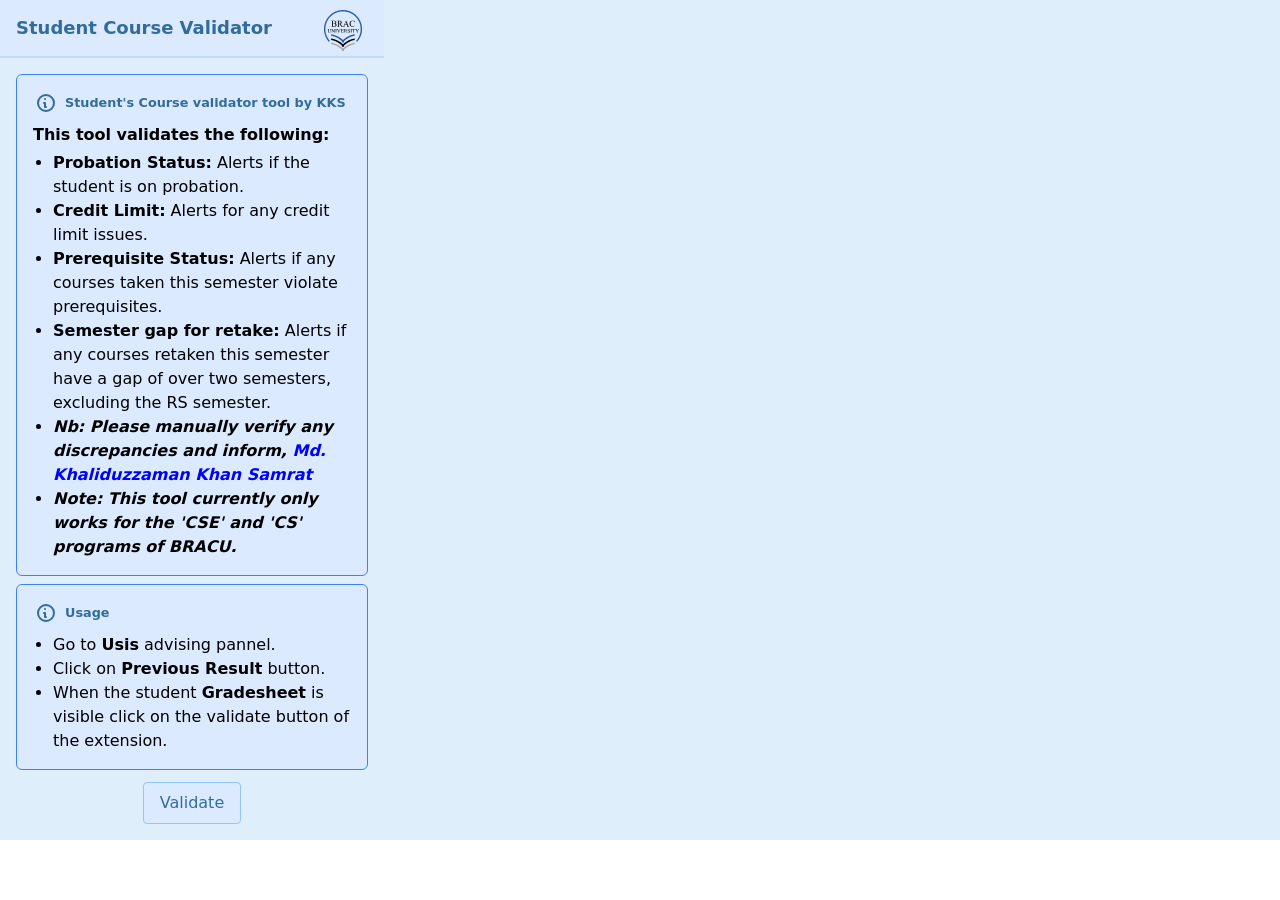
==== index.html @ 07206f40 "Initial push" ====
<!doctype html>
<html lang="en">
  <head>
    <meta charset="UTF-8" />
    <link rel="icon" type="image/svg+xml" href="/vite.svg" />
    <meta name="viewport" content="width=device-width, initial-scale=1.0" />
    <title>Vite + React</title>
    <script type="module" crossorigin src="/assets/index-m1y4iHUk.js"></script>
    <link rel="stylesheet" crossorigin href="/assets/index-CfyWPOvq.css">
  </head>
  <body>
    <div id="root"></div>
  </body>
</html>
---- assets/index-CfyWPOvq.css ----
*,:before,:after{--tw-border-spacing-x: 0;--tw-border-spacing-y: 0;--tw-translate-x: 0;--tw-translate-y: 0;--tw-rotate: 0;--tw-skew-x: 0;--tw-skew-y: 0;--tw-scale-x: 1;--tw-scale-y: 1;--tw-pan-x: ;--tw-pan-y: ;--tw-pinch-zoom: ;--tw-scroll-snap-strictness: proximity;--tw-gradient-from-position: ;--tw-gradient-via-position: ;--tw-gradient-to-position: ;--tw-ordinal: ;--tw-slashed-zero: ;--tw-numeric-figure: ;--tw-numeric-spacing: ;--tw-numeric-fraction: ;--tw-ring-inset: ;--tw-ring-offset-width: 0px;--tw-ring-offset-color: #fff;--tw-ring-color: rgb(59 130 246 / .5);--tw-ring-offset-shadow: 0 0 #0000;--tw-ring-shadow: 0 0 #0000;--tw-shadow: 0 0 #0000;--tw-shadow-colored: 0 0 #0000;--tw-blur: ;--tw-brightness: ;--tw-contrast: ;--tw-grayscale: ;--tw-hue-rotate: ;--tw-invert: ;--tw-saturate: ;--tw-sepia: ;--tw-drop-shadow: ;--tw-backdrop-blur: ;--tw-backdrop-brightness: ;--tw-backdrop-contrast: ;--tw-backdrop-grayscale: ;--tw-backdrop-hue-rotate: ;--tw-backdrop-invert: ;--tw-backdrop-opacity: ;--tw-backdrop-saturate: ;--tw-backdrop-sepia: ;--tw-contain-size: ;--tw-contain-layout: ;--tw-contain-paint: ;--tw-contain-style: }::backdrop{--tw-border-spacing-x: 0;--tw-border-spacing-y: 0;--tw-translate-x: 0;--tw-translate-y: 0;--tw-rotate: 0;--tw-skew-x: 0;--tw-skew-y: 0;--tw-scale-x: 1;--tw-scale-y: 1;--tw-pan-x: ;--tw-pan-y: ;--tw-pinch-zoom: ;--tw-scroll-snap-strictness: proximity;--tw-gradient-from-position: ;--tw-gradient-via-position: ;--tw-gradient-to-position: ;--tw-ordinal: ;--tw-slashed-zero: ;--tw-numeric-figure: ;--tw-numeric-spacing: ;--tw-numeric-fraction: ;--tw-ring-inset: ;--tw-ring-offset-width: 0px;--tw-ring-offset-color: #fff;--tw-ring-color: rgb(59 130 246 / .5);--tw-ring-offset-shadow: 0 0 #0000;--tw-ring-shadow: 0 0 #0000;--tw-shadow: 0 0 #0000;--tw-shadow-colored: 0 0 #0000;--tw-blur: ;--tw-brightness: ;--tw-contrast: ;--tw-grayscale: ;--tw-hue-rotate: ;--tw-invert: ;--tw-saturate: ;--tw-sepia: ;--tw-drop-shadow: ;--tw-backdrop-blur: ;--tw-backdrop-brightness: ;--tw-backdrop-contrast: ;--tw-backdrop-grayscale: ;--tw-backdrop-hue-rotate: ;--tw-backdrop-invert: ;--tw-backdrop-opacity: ;--tw-backdrop-saturate: ;--tw-backdrop-sepia: ;--tw-contain-size: ;--tw-contain-layout: ;--tw-contain-paint: ;--tw-contain-style: }*,:before,:after{box-sizing:border-box;border-width:0;border-style:solid;border-color:#e5e7eb}:before,:after{--tw-content: ""}html,:host{line-height:1.5;-webkit-text-size-adjust:100%;-moz-tab-size:4;-o-tab-size:4;tab-size:4;font-family:ui-sans-serif,system-ui,sans-serif,"Apple Color Emoji","Segoe UI Emoji",Segoe UI Symbol,"Noto Color Emoji";font-feature-settings:normal;font-variation-settings:normal;-webkit-tap-highlight-color:transparent}body{margin:0;line-height:inherit}hr{height:0;color:inherit;border-top-width:1px}abbr:where([title]){-webkit-text-decoration:underline dotted;text-decoration:underline dotted}h1,h2,h3,h4,h5,h6{font-size:inherit;font-weight:inherit}a{color:inherit;text-decoration:inherit}b,strong{font-weight:bolder}code,kbd,samp,pre{font-family:ui-monospace,SFMono-Regular,Menlo,Monaco,Consolas,Liberation Mono,Courier New,monospace;font-feature-settings:normal;font-variation-settings:normal;font-size:1em}small{font-size:80%}sub,sup{font-size:75%;line-height:0;position:relative;vertical-align:baseline}sub{bottom:-.25em}sup{top:-.5em}table{text-indent:0;border-color:inherit;border-collapse:collapse}button,input,optgroup,select,textarea{font-family:inherit;font-feature-settings:inherit;font-variation-settings:inherit;font-size:100%;font-weight:inherit;line-height:inherit;letter-spacing:inherit;color:inherit;margin:0;padding:0}button,select{text-transform:none}button,input:where([type=button]),input:where([type=reset]),input:where([type=submit]){-webkit-appearance:button;background-color:transparent;background-image:none}:-moz-focusring{outline:auto}:-moz-ui-invalid{box-shadow:none}progress{vertical-align:baseline}::-webkit-inner-spin-button,::-webkit-outer-spin-button{height:auto}[type=search]{-webkit-appearance:textfield;outline-offset:-2px}::-webkit-search-decoration{-webkit-appearance:none}::-webkit-file-upload-button{-webkit-appearance:button;font:inherit}summary{display:list-item}blockquote,dl,dd,h1,h2,h3,h4,h5,h6,hr,figure,p,pre{margin:0}fieldset{margin:0;padding:0}legend{padding:0}ol,ul,menu{list-style:none;margin:0;padding:0}dialog{padding:0}textarea{resize:vertical}input::-moz-placeholder,textarea::-moz-placeholder{opacity:1;color:#9ca3af}input::placeholder,textarea::placeholder{opacity:1;color:#9ca3af}button,[role=button]{cursor:pointer}:disabled{cursor:default}img,svg,video,canvas,audio,iframe,embed,object{display:block;vertical-align:middle}img,video{max-width:100%;height:auto}[hidden]{display:none}.container{width:100%}@media (min-width: 640px){.container{max-width:640px}}@media (min-width: 768px){.container{max-width:768px}}@media (min-width: 1024px){.container{max-width:1024px}}@media (min-width: 1280px){.container{max-width:1280px}}@media (min-width: 1536px){.container{max-width:1536px}}.visible{visibility:visible}.collapse{visibility:collapse}.my-2{margin-top:.5rem;margin-bottom:.5rem}.mb-\[-10px\]{margin-bottom:-10px}.ml-1{margin-left:.25rem}.ml-2{margin-left:.5rem}.ml-5{margin-left:1.25rem}.mt-0{margin-top:0}.mt-1{margin-top:.25rem}.mt-2{margin-top:.5rem}.mt-3{margin-top:.75rem}.mt-4{margin-top:1rem}.flex{display:flex}.table{display:table}.h-6{height:1.5rem}.w-6{width:1.5rem}.w-96{width:24rem}.shrink-0{flex-shrink:0}.transform{transform:translate(var(--tw-translate-x),var(--tw-translate-y)) rotate(var(--tw-rotate)) skew(var(--tw-skew-x)) skewY(var(--tw-skew-y)) scaleX(var(--tw-scale-x)) scaleY(var(--tw-scale-y))}.list-disc{list-style-type:disc}.items-center{align-items:center}.justify-start{justify-content:flex-start}.justify-center{justify-content:center}.justify-between{justify-content:space-between}.rounded{border-radius:.25rem}.rounded-full{border-radius:9999px}.rounded-lg{border-radius:.5rem}.rounded-md{border-radius:.375rem}.rounded-b-md{border-bottom-right-radius:.375rem;border-bottom-left-radius:.375rem}.border{border-width:1px}.border-b-2{border-bottom-width:2px}.border-black{--tw-border-opacity: 1;border-color:rgb(0 0 0 / var(--tw-border-opacity))}.border-blue-200{--tw-border-opacity: 1;border-color:rgb(191 219 254 / var(--tw-border-opacity))}.border-blue-300{--tw-border-opacity: 1;border-color:rgb(147 197 253 / var(--tw-border-opacity))}.border-blue-400{--tw-border-opacity: 1;border-color:rgb(96 165 250 / var(--tw-border-opacity))}.border-blue-500{--tw-border-opacity: 1;border-color:rgb(59 130 246 / var(--tw-border-opacity))}.border-green-500{--tw-border-opacity: 1;border-color:rgb(34 197 94 / var(--tw-border-opacity))}.border-red-300{--tw-border-opacity: 1;border-color:rgb(252 165 165 / var(--tw-border-opacity))}.bg-blue-100{--tw-bg-opacity: 1;background-color:rgb(219 234 254 / var(--tw-bg-opacity))}.bg-blue-200{--tw-bg-opacity: 1;background-color:rgb(191 219 254 / var(--tw-bg-opacity))}.bg-gray-100{--tw-bg-opacity: 1;background-color:rgb(243 244 246 / var(--tw-bg-opacity))}.bg-green-100{--tw-bg-opacity: 1;background-color:rgb(220 252 231 / var(--tw-bg-opacity))}.bg-red-100{--tw-bg-opacity: 1;background-color:rgb(254 226 226 / var(--tw-bg-opacity))}.bg-gradient-to-r{background-image:linear-gradient(to right,var(--tw-gradient-stops))}.from-blue-200{--tw-gradient-from: #bfdbfe var(--tw-gradient-from-position);--tw-gradient-to: rgb(191 219 254 / 0) var(--tw-gradient-to-position);--tw-gradient-stops: var(--tw-gradient-from), var(--tw-gradient-to)}.to-blue-300{--tw-gradient-to: #93c5fd var(--tw-gradient-to-position)}.stroke-current{stroke:currentColor}.p-2{padding:.5rem}.p-3{padding:.75rem}.p-4{padding:1rem}.px-2{padding-left:.5rem;padding-right:.5rem}.px-4{padding-left:1rem;padding-right:1rem}.py-2{padding-top:.5rem;padding-bottom:.5rem}.pb-3{padding-bottom:.75rem}.pl-2{padding-left:.5rem}.pl-5{padding-left:1.25rem}.text-center{text-align:center}.font-mono{font-family:ui-monospace,SFMono-Regular,Menlo,Monaco,Consolas,Liberation Mono,Courier New,monospace}.text-2xl{font-size:1.5rem;line-height:2rem}.text-\[15px\]{font-size:15px}.text-lg{font-size:1.125rem;line-height:1.75rem}.text-xs{font-size:.75rem;line-height:1rem}.font-bold{font-weight:700}.font-medium{font-weight:500}.font-semibold{font-weight:600}.italic{font-style:italic}.text-\[\#326c9c\]{--tw-text-opacity: 1;color:rgb(50 108 156 / var(--tw-text-opacity))}.text-black{--tw-text-opacity: 1;color:rgb(0 0 0 / var(--tw-text-opacity))}.text-blue-700{--tw-text-opacity: 1;color:rgb(29 78 216 / var(--tw-text-opacity))}.text-blue-800{--tw-text-opacity: 1;color:rgb(30 64 175 / var(--tw-text-opacity))}.text-green-600{--tw-text-opacity: 1;color:rgb(22 163 74 / var(--tw-text-opacity))}.text-red-700{--tw-text-opacity: 1;color:rgb(185 28 28 / var(--tw-text-opacity))}.shadow-md{--tw-shadow: 0 4px 6px -1px rgb(0 0 0 / .1), 0 2px 4px -2px rgb(0 0 0 / .1);--tw-shadow-colored: 0 4px 6px -1px var(--tw-shadow-color), 0 2px 4px -2px var(--tw-shadow-color);box-shadow:var(--tw-ring-offset-shadow, 0 0 #0000),var(--tw-ring-shadow, 0 0 #0000),var(--tw-shadow)}.filter{filter:var(--tw-blur) var(--tw-brightness) var(--tw-contrast) var(--tw-grayscale) var(--tw-hue-rotate) var(--tw-invert) var(--tw-saturate) var(--tw-sepia) var(--tw-drop-shadow)}.transition-all{transition-property:all;transition-timing-function:cubic-bezier(.4,0,.2,1);transition-duration:.15s}.hover\:bg-blue-200:hover{--tw-bg-opacity: 1;background-color:rgb(191 219 254 / var(--tw-bg-opacity))}
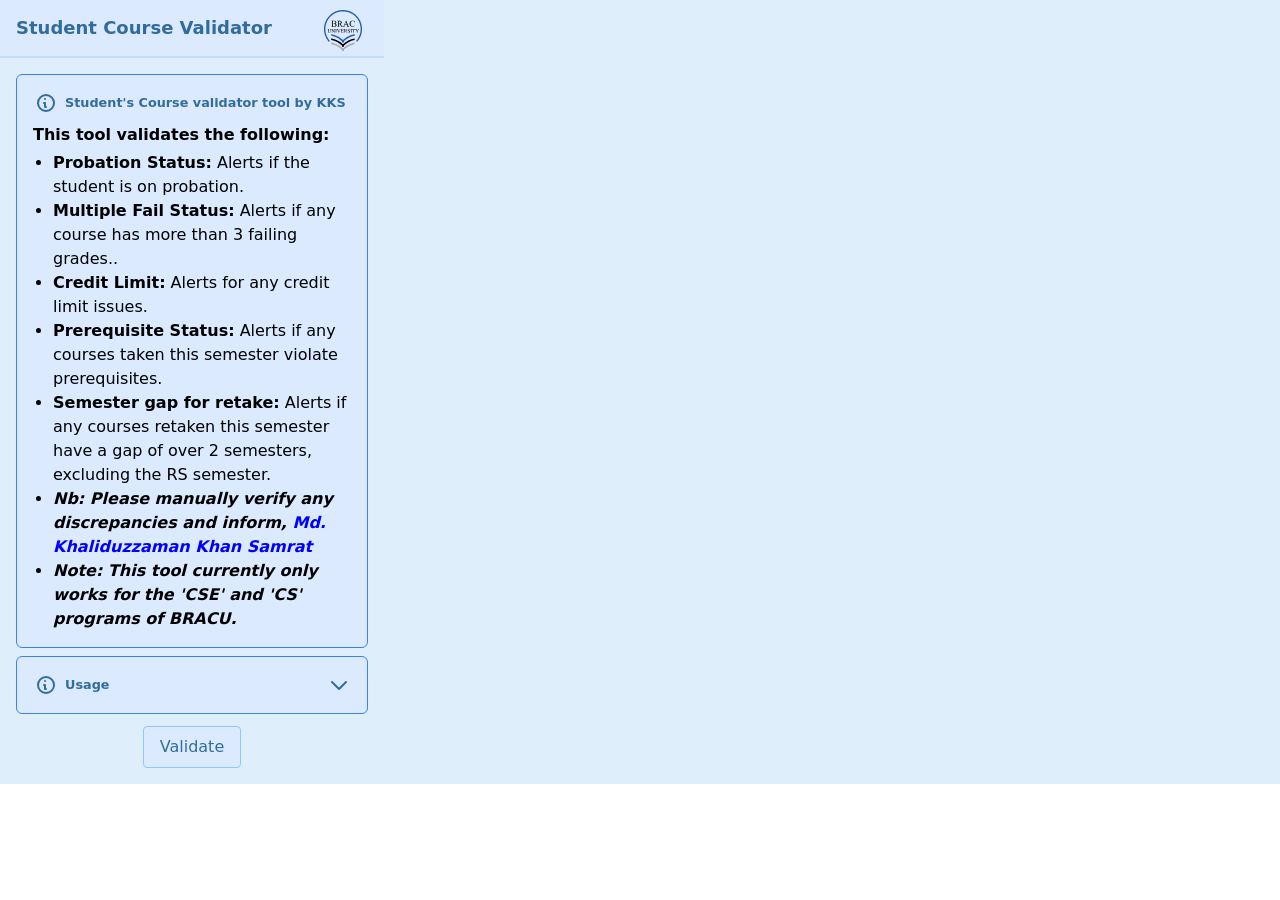
==== commit 994e231f: "Updated with multiple fail checker" ====
--- a/index.html
+++ b/index.html
@@ -5,8 +5,8 @@
     <link rel="icon" type="image/svg+xml" href="/vite.svg" />
     <meta name="viewport" content="width=device-width, initial-scale=1.0" />
     <title>Vite + React</title>
-    <script type="module" crossorigin src="/assets/index-m1y4iHUk.js"></script>
-    <link rel="stylesheet" crossorigin href="/assets/index-CfyWPOvq.css">
+    <script type="module" crossorigin src="/assets/index-DVfKXTdu.js"></script>
+    <link rel="stylesheet" crossorigin href="/assets/index-D8ov1I1G.css">
   </head>
   <body>
     <div id="root"></div>
--- a/assets/index-D8ov1I1G.css
+++ b/assets/index-D8ov1I1G.css
@@ -0,0 +1 @@
+*,:before,:after{--tw-border-spacing-x: 0;--tw-border-spacing-y: 0;--tw-translate-x: 0;--tw-translate-y: 0;--tw-rotate: 0;--tw-skew-x: 0;--tw-skew-y: 0;--tw-scale-x: 1;--tw-scale-y: 1;--tw-pan-x: ;--tw-pan-y: ;--tw-pinch-zoom: ;--tw-scroll-snap-strictness: proximity;--tw-gradient-from-position: ;--tw-gradient-via-position: ;--tw-gradient-to-position: ;--tw-ordinal: ;--tw-slashed-zero: ;--tw-numeric-figure: ;--tw-numeric-spacing: ;--tw-numeric-fraction: ;--tw-ring-inset: ;--tw-ring-offset-width: 0px;--tw-ring-offset-color: #fff;--tw-ring-color: rgb(59 130 246 / .5);--tw-ring-offset-shadow: 0 0 #0000;--tw-ring-shadow: 0 0 #0000;--tw-shadow: 0 0 #0000;--tw-shadow-colored: 0 0 #0000;--tw-blur: ;--tw-brightness: ;--tw-contrast: ;--tw-grayscale: ;--tw-hue-rotate: ;--tw-invert: ;--tw-saturate: ;--tw-sepia: ;--tw-drop-shadow: ;--tw-backdrop-blur: ;--tw-backdrop-brightness: ;--tw-backdrop-contrast: ;--tw-backdrop-grayscale: ;--tw-backdrop-hue-rotate: ;--tw-backdrop-invert: ;--tw-backdrop-opacity: ;--tw-backdrop-saturate: ;--tw-backdrop-sepia: ;--tw-contain-size: ;--tw-contain-layout: ;--tw-contain-paint: ;--tw-contain-style: }::backdrop{--tw-border-spacing-x: 0;--tw-border-spacing-y: 0;--tw-translate-x: 0;--tw-translate-y: 0;--tw-rotate: 0;--tw-skew-x: 0;--tw-skew-y: 0;--tw-scale-x: 1;--tw-scale-y: 1;--tw-pan-x: ;--tw-pan-y: ;--tw-pinch-zoom: ;--tw-scroll-snap-strictness: proximity;--tw-gradient-from-position: ;--tw-gradient-via-position: ;--tw-gradient-to-position: ;--tw-ordinal: ;--tw-slashed-zero: ;--tw-numeric-figure: ;--tw-numeric-spacing: ;--tw-numeric-fraction: ;--tw-ring-inset: ;--tw-ring-offset-width: 0px;--tw-ring-offset-color: #fff;--tw-ring-color: rgb(59 130 246 / .5);--tw-ring-offset-shadow: 0 0 #0000;--tw-ring-shadow: 0 0 #0000;--tw-shadow: 0 0 #0000;--tw-shadow-colored: 0 0 #0000;--tw-blur: ;--tw-brightness: ;--tw-contrast: ;--tw-grayscale: ;--tw-hue-rotate: ;--tw-invert: ;--tw-saturate: ;--tw-sepia: ;--tw-drop-shadow: ;--tw-backdrop-blur: ;--tw-backdrop-brightness: ;--tw-backdrop-contrast: ;--tw-backdrop-grayscale: ;--tw-backdrop-hue-rotate: ;--tw-backdrop-invert: ;--tw-backdrop-opacity: ;--tw-backdrop-saturate: ;--tw-backdrop-sepia: ;--tw-contain-size: ;--tw-contain-layout: ;--tw-contain-paint: ;--tw-contain-style: }*,:before,:after{box-sizing:border-box;border-width:0;border-style:solid;border-color:#e5e7eb}:before,:after{--tw-content: ""}html,:host{line-height:1.5;-webkit-text-size-adjust:100%;-moz-tab-size:4;-o-tab-size:4;tab-size:4;font-family:ui-sans-serif,system-ui,sans-serif,"Apple Color Emoji","Segoe UI Emoji",Segoe UI Symbol,"Noto Color Emoji";font-feature-settings:normal;font-variation-settings:normal;-webkit-tap-highlight-color:transparent}body{margin:0;line-height:inherit}hr{height:0;color:inherit;border-top-width:1px}abbr:where([title]){-webkit-text-decoration:underline dotted;text-decoration:underline dotted}h1,h2,h3,h4,h5,h6{font-size:inherit;font-weight:inherit}a{color:inherit;text-decoration:inherit}b,strong{font-weight:bolder}code,kbd,samp,pre{font-family:ui-monospace,SFMono-Regular,Menlo,Monaco,Consolas,Liberation Mono,Courier New,monospace;font-feature-settings:normal;font-variation-settings:normal;font-size:1em}small{font-size:80%}sub,sup{font-size:75%;line-height:0;position:relative;vertical-align:baseline}sub{bottom:-.25em}sup{top:-.5em}table{text-indent:0;border-color:inherit;border-collapse:collapse}button,input,optgroup,select,textarea{font-family:inherit;font-feature-settings:inherit;font-variation-settings:inherit;font-size:100%;font-weight:inherit;line-height:inherit;letter-spacing:inherit;color:inherit;margin:0;padding:0}button,select{text-transform:none}button,input:where([type=button]),input:where([type=reset]),input:where([type=submit]){-webkit-appearance:button;background-color:transparent;background-image:none}:-moz-focusring{outline:auto}:-moz-ui-invalid{box-shadow:none}progress{vertical-align:baseline}::-webkit-inner-spin-button,::-webkit-outer-spin-button{height:auto}[type=search]{-webkit-appearance:textfield;outline-offset:-2px}::-webkit-search-decoration{-webkit-appearance:none}::-webkit-file-upload-button{-webkit-appearance:button;font:inherit}summary{display:list-item}blockquote,dl,dd,h1,h2,h3,h4,h5,h6,hr,figure,p,pre{margin:0}fieldset{margin:0;padding:0}legend{padding:0}ol,ul,menu{list-style:none;margin:0;padding:0}dialog{padding:0}textarea{resize:vertical}input::-moz-placeholder,textarea::-moz-placeholder{opacity:1;color:#9ca3af}input::placeholder,textarea::placeholder{opacity:1;color:#9ca3af}button,[role=button]{cursor:pointer}:disabled{cursor:default}img,svg,video,canvas,audio,iframe,embed,object{display:block;vertical-align:middle}img,video{max-width:100%;height:auto}[hidden]{display:none}.container{width:100%}@media (min-width: 640px){.container{max-width:640px}}@media (min-width: 768px){.container{max-width:768px}}@media (min-width: 1024px){.container{max-width:1024px}}@media (min-width: 1280px){.container{max-width:1280px}}@media (min-width: 1536px){.container{max-width:1536px}}.visible{visibility:visible}.collapse{visibility:collapse}.my-2{margin-top:.5rem;margin-bottom:.5rem}.mb-\[-10px\]{margin-bottom:-10px}.ml-1{margin-left:.25rem}.ml-2{margin-left:.5rem}.ml-5{margin-left:1.25rem}.mt-0{margin-top:0}.mt-1{margin-top:.25rem}.mt-2{margin-top:.5rem}.mt-3{margin-top:.75rem}.mt-4{margin-top:1rem}.flex{display:flex}.table{display:table}.h-6{height:1.5rem}.w-6{width:1.5rem}.w-96{width:24rem}.shrink-0{flex-shrink:0}.rotate-0{--tw-rotate: 0deg;transform:translate(var(--tw-translate-x),var(--tw-translate-y)) rotate(var(--tw-rotate)) skew(var(--tw-skew-x)) skewY(var(--tw-skew-y)) scaleX(var(--tw-scale-x)) scaleY(var(--tw-scale-y))}.rotate-180{--tw-rotate: 180deg;transform:translate(var(--tw-translate-x),var(--tw-translate-y)) rotate(var(--tw-rotate)) skew(var(--tw-skew-x)) skewY(var(--tw-skew-y)) scaleX(var(--tw-scale-x)) scaleY(var(--tw-scale-y))}.transform{transform:translate(var(--tw-translate-x),var(--tw-translate-y)) rotate(var(--tw-rotate)) skew(var(--tw-skew-x)) skewY(var(--tw-skew-y)) scaleX(var(--tw-scale-x)) scaleY(var(--tw-scale-y))}.cursor-pointer{cursor:pointer}.list-disc{list-style-type:disc}.items-center{align-items:center}.justify-start{justify-content:flex-start}.justify-center{justify-content:center}.justify-between{justify-content:space-between}.rounded{border-radius:.25rem}.rounded-full{border-radius:9999px}.rounded-lg{border-radius:.5rem}.rounded-md{border-radius:.375rem}.rounded-b-md{border-bottom-right-radius:.375rem;border-bottom-left-radius:.375rem}.border{border-width:1px}.border-b-2{border-bottom-width:2px}.border-black{--tw-border-opacity: 1;border-color:rgb(0 0 0 / var(--tw-border-opacity))}.border-blue-200{--tw-border-opacity: 1;border-color:rgb(191 219 254 / var(--tw-border-opacity))}.border-blue-300{--tw-border-opacity: 1;border-color:rgb(147 197 253 / var(--tw-border-opacity))}.border-blue-400{--tw-border-opacity: 1;border-color:rgb(96 165 250 / var(--tw-border-opacity))}.border-blue-500{--tw-border-opacity: 1;border-color:rgb(59 130 246 / var(--tw-border-opacity))}.border-green-500{--tw-border-opacity: 1;border-color:rgb(34 197 94 / var(--tw-border-opacity))}.border-red-300{--tw-border-opacity: 1;border-color:rgb(252 165 165 / var(--tw-border-opacity))}.bg-blue-100{--tw-bg-opacity: 1;background-color:rgb(219 234 254 / var(--tw-bg-opacity))}.bg-blue-200{--tw-bg-opacity: 1;background-color:rgb(191 219 254 / var(--tw-bg-opacity))}.bg-gray-100{--tw-bg-opacity: 1;background-color:rgb(243 244 246 / var(--tw-bg-opacity))}.bg-green-100{--tw-bg-opacity: 1;background-color:rgb(220 252 231 / var(--tw-bg-opacity))}.bg-red-100{--tw-bg-opacity: 1;background-color:rgb(254 226 226 / var(--tw-bg-opacity))}.bg-gradient-to-r{background-image:linear-gradient(to right,var(--tw-gradient-stops))}.from-blue-200{--tw-gradient-from: #bfdbfe var(--tw-gradient-from-position);--tw-gradient-to: rgb(191 219 254 / 0) var(--tw-gradient-to-position);--tw-gradient-stops: var(--tw-gradient-from), var(--tw-gradient-to)}.to-blue-300{--tw-gradient-to: #93c5fd var(--tw-gradient-to-position)}.stroke-current{stroke:currentColor}.p-2{padding:.5rem}.p-3{padding:.75rem}.p-4{padding:1rem}.px-2{padding-left:.5rem;padding-right:.5rem}.px-4{padding-left:1rem;padding-right:1rem}.py-2{padding-top:.5rem;padding-bottom:.5rem}.pb-3{padding-bottom:.75rem}.pl-2{padding-left:.5rem}.pl-5{padding-left:1.25rem}.text-center{text-align:center}.font-mono{font-family:ui-monospace,SFMono-Regular,Menlo,Monaco,Consolas,Liberation Mono,Courier New,monospace}.text-2xl{font-size:1.5rem;line-height:2rem}.text-\[15px\]{font-size:15px}.text-lg{font-size:1.125rem;line-height:1.75rem}.text-xs{font-size:.75rem;line-height:1rem}.font-bold{font-weight:700}.font-medium{font-weight:500}.font-semibold{font-weight:600}.italic{font-style:italic}.text-\[\#326c9c\]{--tw-text-opacity: 1;color:rgb(50 108 156 / var(--tw-text-opacity))}.text-black{--tw-text-opacity: 1;color:rgb(0 0 0 / var(--tw-text-opacity))}.text-blue-700{--tw-text-opacity: 1;color:rgb(29 78 216 / var(--tw-text-opacity))}.text-blue-800{--tw-text-opacity: 1;color:rgb(30 64 175 / var(--tw-text-opacity))}.text-green-600{--tw-text-opacity: 1;color:rgb(22 163 74 / var(--tw-text-opacity))}.text-red-700{--tw-text-opacity: 1;color:rgb(185 28 28 / var(--tw-text-opacity))}.shadow-md{--tw-shadow: 0 4px 6px -1px rgb(0 0 0 / .1), 0 2px 4px -2px rgb(0 0 0 / .1);--tw-shadow-colored: 0 4px 6px -1px var(--tw-shadow-color), 0 2px 4px -2px var(--tw-shadow-color);box-shadow:var(--tw-ring-offset-shadow, 0 0 #0000),var(--tw-ring-shadow, 0 0 #0000),var(--tw-shadow)}.filter{filter:var(--tw-blur) var(--tw-brightness) var(--tw-contrast) var(--tw-grayscale) var(--tw-hue-rotate) var(--tw-invert) var(--tw-saturate) var(--tw-sepia) var(--tw-drop-shadow)}.transition-all{transition-property:all;transition-timing-function:cubic-bezier(.4,0,.2,1);transition-duration:.15s}.transition-transform{transition-property:transform;transition-timing-function:cubic-bezier(.4,0,.2,1);transition-duration:.15s}.duration-300{transition-duration:.3s}.hover\:bg-blue-200:hover{--tw-bg-opacity: 1;background-color:rgb(191 219 254 / var(--tw-bg-opacity))}
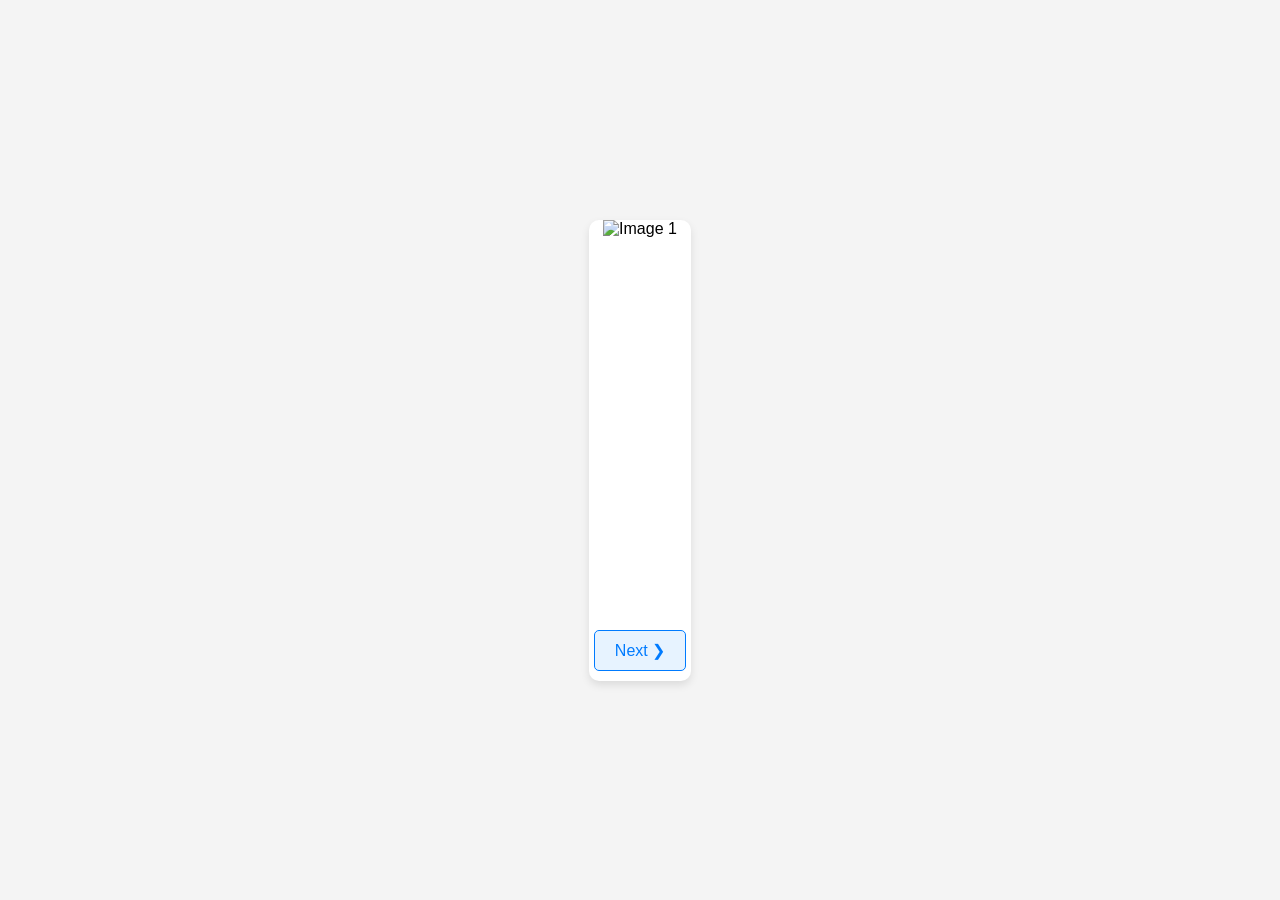
==== commit f04c7b87: "Update and rename slide.html to index.html" ====
--- a/index.html
+++ b/index.html
@@ -1,14 +1,109 @@
-<!doctype html>
-<html lang="en">
-  <head>
-    <meta charset="UTF-8" />
-    <link rel="icon" type="image/svg+xml" href="/vite.svg" />
-    <meta name="viewport" content="width=device-width, initial-scale=1.0" />
-    <title>Vite + React</title>
-    <script type="module" crossorigin src="/assets/index-DVfKXTdu.js"></script>
-    <link rel="stylesheet" crossorigin href="/assets/index-D8ov1I1G.css">
-  </head>
-  <body>
-    <div id="root"></div>
-  </body>
-</html>
+<!DOCTYPE html>
+<html lang="en">
+<head>
+    <meta charset="UTF-8">
+    <meta name="viewport" content="width=device-width, initial-scale=1.0">
+    <title>Image Slideshow</title>
+    <style>
+        body {
+            font-family: Arial, sans-serif; /* Set font for body */
+            background-color: #f4f4f4; /* Light background color */
+            display: flex;
+            justify-content: center; /* Center the slideshow */
+            align-items: center; /* Center vertically */
+            height: 100vh; /* Full height */
+            margin: 0; /* Remove default margin */
+        }
+        .slideshow-container {
+            position: relative;
+            max-width: 800px; /* Set a maximum width */
+            background-color: #fff; /* White background for card effect */
+            border-radius: 10px; /* Rounded corners for the card */
+            box-shadow: 0 4px 8px rgba(0, 0, 0, 0.1); /* Subtle shadow for depth */
+            overflow: hidden; /* Hide overflow for rounded corners */
+            text-align: center; /* Center content inside the card */
+        }
+        .slides {
+            display: none; /* Hide all slides by default */
+            width: 100%; /* Full width for images */
+            height: 400px; /* Set a fixed height for all images */
+        }
+        .slides img {
+            width: 100%; /* Responsive image */
+            height: 100%; /* Match height to container */
+            object-fit: cover; /* Maintain aspect ratio */
+        }
+        .button-container {
+            margin: 10px 0; /* Add some margin above and below the buttons */
+        }
+        .prev, .next {
+            cursor: pointer;
+            padding: 10px 20px; /* Increased padding for larger buttons */
+            color: #007bff; /* Button text color */
+            background-color: #e7f3ff; /* Light background for buttons */
+            border: 1px solid #007bff; /* Border color */
+            border-radius: 5px; /* Rounded corners */
+            font-size: 16px;
+            margin: 0 5px; /* Space between buttons */
+            user-select: none;
+            transition: background-color 0.3s, color 0.3s; /* Transition for hover effect */
+        }
+        .prev:hover, .next:hover {
+            background-color: #007bff; /* Darker background on hover */
+            color: white; /* White text on hover */
+        }
+        /* Hide buttons by default */
+        .hidden {
+            display: none;
+        }
+    </style>
+</head>
+<body>
+
+<div class="slideshow-container">
+    <div class="slides" style="display: block;"> <!-- Show the first image by default -->
+        <img src="https://thumbs.dreamstime.com/b/give-instruction-young-instructor-instructions-45476210.jpg" alt="Image 1">
+    </div>
+    <div class="slides">
+        <img src="https://img.freepik.com/premium-vector/entrepreneurs-announce-hiring-employees-work-company-young-woman-writes-job-application-attaches-her-educational-background-past-work-experience-consideration_1150-55439.jpg" alt="Image 2">
+    </div>
+    <div class="slides">
+        <img src="https://img.freepik.com/free-vector/human-resources-managers-doing-professional-staff-research-with-magnifier-human-resources-hr-team-work-headhunter-service-concept-illustration_335657-2061.jpg" alt="Image 3">
+    </div>
+    
+    <div class="button-container">
+        <button class="prev" id="prevBtn" onclick="plusSlides(-1)">&#10094; Prev</button>
+        <button class="next" id="nextBtn" onclick="plusSlides(1)">Next &#10095;</button>
+    </div>
+</div>
+
+<script>
+    let slideIndex = 1; // Start with the first image
+    showSlides(slideIndex); // Show the first image
+
+    function plusSlides(n) {
+        showSlides(slideIndex += n);
+    }
+
+    function showSlides(n) {
+        let i;
+        const slides = document.getElementsByClassName("slides");
+        const prevBtn = document.getElementById("prevBtn");
+        const nextBtn = document.getElementById("nextBtn");
+        
+        if (n > slides.length) {slideIndex = 1} // Wrap to first image
+        if (n < 1) {slideIndex = slides.length} // Wrap to last image
+
+        for (i = 0; i < slides.length; i++) {
+            slides[i].style.display = "none"; // Hide all images
+        }
+        slides[slideIndex - 1].style.display = "block"; // Show the current image
+
+        // Show or hide buttons based on slide index
+        prevBtn.classList.toggle("hidden", slideIndex === 1); // Hide prev button on first image
+        nextBtn.classList.toggle("hidden", slideIndex === slides.length); // Hide next button on last image
+    }
+</script>
+
+</body>
+</html>
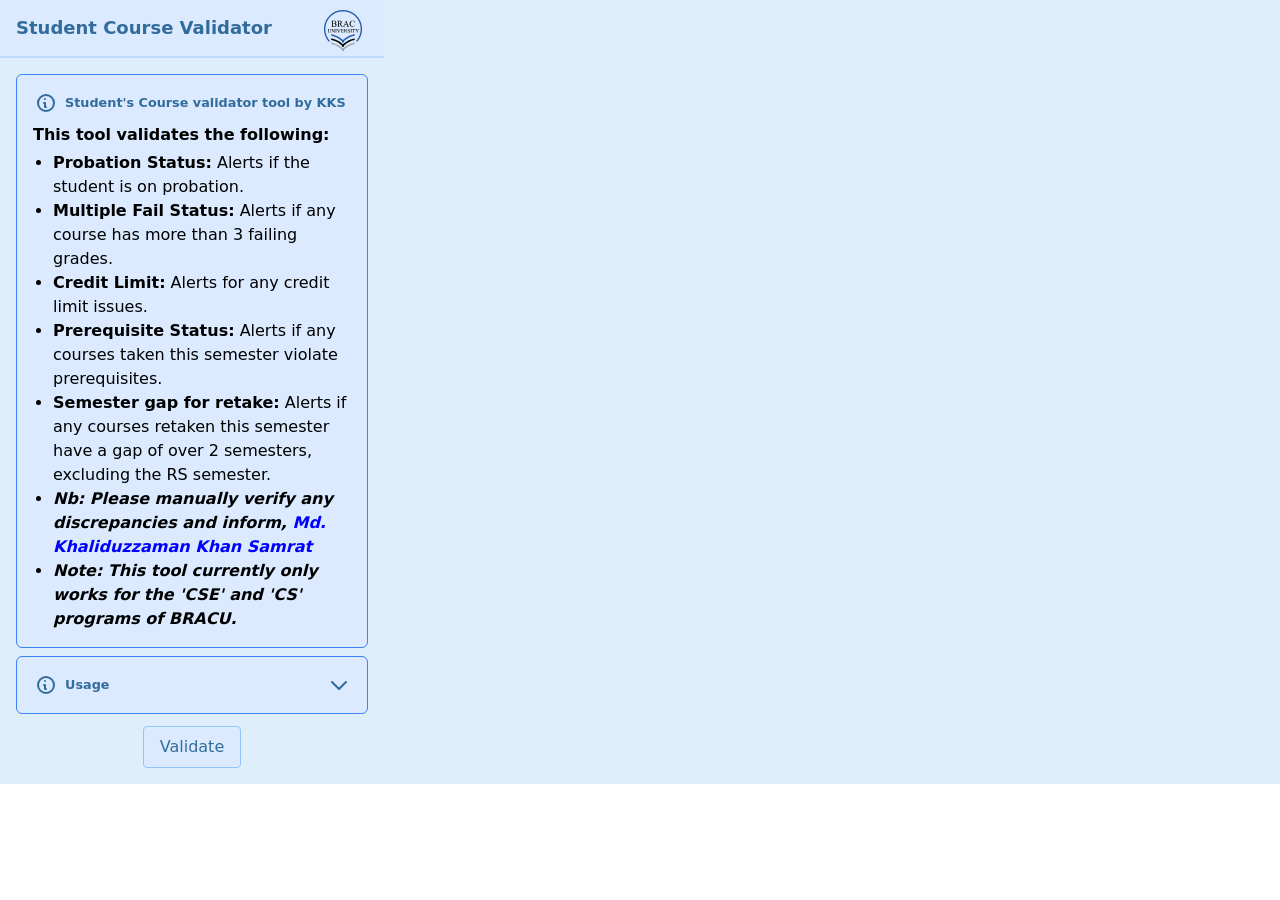
==== commit 77ab7eac: "Add files via upload" ====
--- a/index.html
+++ b/index.html
@@ -1,109 +1,14 @@
-<!DOCTYPE html>
-<html lang="en">
-<head>
-    <meta charset="UTF-8">
-    <meta name="viewport" content="width=device-width, initial-scale=1.0">
-    <title>Image Slideshow</title>
-    <style>
-        body {
-            font-family: Arial, sans-serif; /* Set font for body */
-            background-color: #f4f4f4; /* Light background color */
-            display: flex;
-            justify-content: center; /* Center the slideshow */
-            align-items: center; /* Center vertically */
-            height: 100vh; /* Full height */
-            margin: 0; /* Remove default margin */
-        }
-        .slideshow-container {
-            position: relative;
-            max-width: 800px; /* Set a maximum width */
-            background-color: #fff; /* White background for card effect */
-            border-radius: 10px; /* Rounded corners for the card */
-            box-shadow: 0 4px 8px rgba(0, 0, 0, 0.1); /* Subtle shadow for depth */
-            overflow: hidden; /* Hide overflow for rounded corners */
-            text-align: center; /* Center content inside the card */
-        }
-        .slides {
-            display: none; /* Hide all slides by default */
-            width: 100%; /* Full width for images */
-            height: 400px; /* Set a fixed height for all images */
-        }
-        .slides img {
-            width: 100%; /* Responsive image */
-            height: 100%; /* Match height to container */
-            object-fit: cover; /* Maintain aspect ratio */
-        }
-        .button-container {
-            margin: 10px 0; /* Add some margin above and below the buttons */
-        }
-        .prev, .next {
-            cursor: pointer;
-            padding: 10px 20px; /* Increased padding for larger buttons */
-            color: #007bff; /* Button text color */
-            background-color: #e7f3ff; /* Light background for buttons */
-            border: 1px solid #007bff; /* Border color */
-            border-radius: 5px; /* Rounded corners */
-            font-size: 16px;
-            margin: 0 5px; /* Space between buttons */
-            user-select: none;
-            transition: background-color 0.3s, color 0.3s; /* Transition for hover effect */
-        }
-        .prev:hover, .next:hover {
-            background-color: #007bff; /* Darker background on hover */
-            color: white; /* White text on hover */
-        }
-        /* Hide buttons by default */
-        .hidden {
-            display: none;
-        }
-    </style>
-</head>
-<body>
-
-<div class="slideshow-container">
-    <div class="slides" style="display: block;"> <!-- Show the first image by default -->
-        <img src="https://thumbs.dreamstime.com/b/give-instruction-young-instructor-instructions-45476210.jpg" alt="Image 1">
-    </div>
-    <div class="slides">
-        <img src="https://img.freepik.com/premium-vector/entrepreneurs-announce-hiring-employees-work-company-young-woman-writes-job-application-attaches-her-educational-background-past-work-experience-consideration_1150-55439.jpg" alt="Image 2">
-    </div>
-    <div class="slides">
-        <img src="https://img.freepik.com/free-vector/human-resources-managers-doing-professional-staff-research-with-magnifier-human-resources-hr-team-work-headhunter-service-concept-illustration_335657-2061.jpg" alt="Image 3">
-    </div>
-    
-    <div class="button-container">
-        <button class="prev" id="prevBtn" onclick="plusSlides(-1)">&#10094; Prev</button>
-        <button class="next" id="nextBtn" onclick="plusSlides(1)">Next &#10095;</button>
-    </div>
-</div>
-
-<script>
-    let slideIndex = 1; // Start with the first image
-    showSlides(slideIndex); // Show the first image
-
-    function plusSlides(n) {
-        showSlides(slideIndex += n);
-    }
-
-    function showSlides(n) {
-        let i;
-        const slides = document.getElementsByClassName("slides");
-        const prevBtn = document.getElementById("prevBtn");
-        const nextBtn = document.getElementById("nextBtn");
-        
-        if (n > slides.length) {slideIndex = 1} // Wrap to first image
-        if (n < 1) {slideIndex = slides.length} // Wrap to last image
-
-        for (i = 0; i < slides.length; i++) {
-            slides[i].style.display = "none"; // Hide all images
-        }
-        slides[slideIndex - 1].style.display = "block"; // Show the current image
-
-        // Show or hide buttons based on slide index
-        prevBtn.classList.toggle("hidden", slideIndex === 1); // Hide prev button on first image
-        nextBtn.classList.toggle("hidden", slideIndex === slides.length); // Hide next button on last image
-    }
-</script>
-
-</body>
-</html>
+<!doctype html>
+<html lang="en">
+  <head>
+    <meta charset="UTF-8" />
+    <link rel="icon" type="image/svg+xml" href="/vite.svg" />
+    <meta name="viewport" content="width=device-width, initial-scale=1.0" />
+    <title>Vite + React</title>
+    <script type="module" crossorigin src="/assets/index-D70hZGWa.js"></script>
+    <link rel="stylesheet" crossorigin href="/assets/index-D8ov1I1G.css">
+  </head>
+  <body>
+    <div id="root"></div>
+  </body>
+</html>
--- a/assets/index-D8ov1I1G.css
+++ b/assets/index-D8ov1I1G.css
@@ -0,0 +1 @@
+*,:before,:after{--tw-border-spacing-x: 0;--tw-border-spacing-y: 0;--tw-translate-x: 0;--tw-translate-y: 0;--tw-rotate: 0;--tw-skew-x: 0;--tw-skew-y: 0;--tw-scale-x: 1;--tw-scale-y: 1;--tw-pan-x: ;--tw-pan-y: ;--tw-pinch-zoom: ;--tw-scroll-snap-strictness: proximity;--tw-gradient-from-position: ;--tw-gradient-via-position: ;--tw-gradient-to-position: ;--tw-ordinal: ;--tw-slashed-zero: ;--tw-numeric-figure: ;--tw-numeric-spacing: ;--tw-numeric-fraction: ;--tw-ring-inset: ;--tw-ring-offset-width: 0px;--tw-ring-offset-color: #fff;--tw-ring-color: rgb(59 130 246 / .5);--tw-ring-offset-shadow: 0 0 #0000;--tw-ring-shadow: 0 0 #0000;--tw-shadow: 0 0 #0000;--tw-shadow-colored: 0 0 #0000;--tw-blur: ;--tw-brightness: ;--tw-contrast: ;--tw-grayscale: ;--tw-hue-rotate: ;--tw-invert: ;--tw-saturate: ;--tw-sepia: ;--tw-drop-shadow: ;--tw-backdrop-blur: ;--tw-backdrop-brightness: ;--tw-backdrop-contrast: ;--tw-backdrop-grayscale: ;--tw-backdrop-hue-rotate: ;--tw-backdrop-invert: ;--tw-backdrop-opacity: ;--tw-backdrop-saturate: ;--tw-backdrop-sepia: ;--tw-contain-size: ;--tw-contain-layout: ;--tw-contain-paint: ;--tw-contain-style: }::backdrop{--tw-border-spacing-x: 0;--tw-border-spacing-y: 0;--tw-translate-x: 0;--tw-translate-y: 0;--tw-rotate: 0;--tw-skew-x: 0;--tw-skew-y: 0;--tw-scale-x: 1;--tw-scale-y: 1;--tw-pan-x: ;--tw-pan-y: ;--tw-pinch-zoom: ;--tw-scroll-snap-strictness: proximity;--tw-gradient-from-position: ;--tw-gradient-via-position: ;--tw-gradient-to-position: ;--tw-ordinal: ;--tw-slashed-zero: ;--tw-numeric-figure: ;--tw-numeric-spacing: ;--tw-numeric-fraction: ;--tw-ring-inset: ;--tw-ring-offset-width: 0px;--tw-ring-offset-color: #fff;--tw-ring-color: rgb(59 130 246 / .5);--tw-ring-offset-shadow: 0 0 #0000;--tw-ring-shadow: 0 0 #0000;--tw-shadow: 0 0 #0000;--tw-shadow-colored: 0 0 #0000;--tw-blur: ;--tw-brightness: ;--tw-contrast: ;--tw-grayscale: ;--tw-hue-rotate: ;--tw-invert: ;--tw-saturate: ;--tw-sepia: ;--tw-drop-shadow: ;--tw-backdrop-blur: ;--tw-backdrop-brightness: ;--tw-backdrop-contrast: ;--tw-backdrop-grayscale: ;--tw-backdrop-hue-rotate: ;--tw-backdrop-invert: ;--tw-backdrop-opacity: ;--tw-backdrop-saturate: ;--tw-backdrop-sepia: ;--tw-contain-size: ;--tw-contain-layout: ;--tw-contain-paint: ;--tw-contain-style: }*,:before,:after{box-sizing:border-box;border-width:0;border-style:solid;border-color:#e5e7eb}:before,:after{--tw-content: ""}html,:host{line-height:1.5;-webkit-text-size-adjust:100%;-moz-tab-size:4;-o-tab-size:4;tab-size:4;font-family:ui-sans-serif,system-ui,sans-serif,"Apple Color Emoji","Segoe UI Emoji",Segoe UI Symbol,"Noto Color Emoji";font-feature-settings:normal;font-variation-settings:normal;-webkit-tap-highlight-color:transparent}body{margin:0;line-height:inherit}hr{height:0;color:inherit;border-top-width:1px}abbr:where([title]){-webkit-text-decoration:underline dotted;text-decoration:underline dotted}h1,h2,h3,h4,h5,h6{font-size:inherit;font-weight:inherit}a{color:inherit;text-decoration:inherit}b,strong{font-weight:bolder}code,kbd,samp,pre{font-family:ui-monospace,SFMono-Regular,Menlo,Monaco,Consolas,Liberation Mono,Courier New,monospace;font-feature-settings:normal;font-variation-settings:normal;font-size:1em}small{font-size:80%}sub,sup{font-size:75%;line-height:0;position:relative;vertical-align:baseline}sub{bottom:-.25em}sup{top:-.5em}table{text-indent:0;border-color:inherit;border-collapse:collapse}button,input,optgroup,select,textarea{font-family:inherit;font-feature-settings:inherit;font-variation-settings:inherit;font-size:100%;font-weight:inherit;line-height:inherit;letter-spacing:inherit;color:inherit;margin:0;padding:0}button,select{text-transform:none}button,input:where([type=button]),input:where([type=reset]),input:where([type=submit]){-webkit-appearance:button;background-color:transparent;background-image:none}:-moz-focusring{outline:auto}:-moz-ui-invalid{box-shadow:none}progress{vertical-align:baseline}::-webkit-inner-spin-button,::-webkit-outer-spin-button{height:auto}[type=search]{-webkit-appearance:textfield;outline-offset:-2px}::-webkit-search-decoration{-webkit-appearance:none}::-webkit-file-upload-button{-webkit-appearance:button;font:inherit}summary{display:list-item}blockquote,dl,dd,h1,h2,h3,h4,h5,h6,hr,figure,p,pre{margin:0}fieldset{margin:0;padding:0}legend{padding:0}ol,ul,menu{list-style:none;margin:0;padding:0}dialog{padding:0}textarea{resize:vertical}input::-moz-placeholder,textarea::-moz-placeholder{opacity:1;color:#9ca3af}input::placeholder,textarea::placeholder{opacity:1;color:#9ca3af}button,[role=button]{cursor:pointer}:disabled{cursor:default}img,svg,video,canvas,audio,iframe,embed,object{display:block;vertical-align:middle}img,video{max-width:100%;height:auto}[hidden]{display:none}.container{width:100%}@media (min-width: 640px){.container{max-width:640px}}@media (min-width: 768px){.container{max-width:768px}}@media (min-width: 1024px){.container{max-width:1024px}}@media (min-width: 1280px){.container{max-width:1280px}}@media (min-width: 1536px){.container{max-width:1536px}}.visible{visibility:visible}.collapse{visibility:collapse}.my-2{margin-top:.5rem;margin-bottom:.5rem}.mb-\[-10px\]{margin-bottom:-10px}.ml-1{margin-left:.25rem}.ml-2{margin-left:.5rem}.ml-5{margin-left:1.25rem}.mt-0{margin-top:0}.mt-1{margin-top:.25rem}.mt-2{margin-top:.5rem}.mt-3{margin-top:.75rem}.mt-4{margin-top:1rem}.flex{display:flex}.table{display:table}.h-6{height:1.5rem}.w-6{width:1.5rem}.w-96{width:24rem}.shrink-0{flex-shrink:0}.rotate-0{--tw-rotate: 0deg;transform:translate(var(--tw-translate-x),var(--tw-translate-y)) rotate(var(--tw-rotate)) skew(var(--tw-skew-x)) skewY(var(--tw-skew-y)) scaleX(var(--tw-scale-x)) scaleY(var(--tw-scale-y))}.rotate-180{--tw-rotate: 180deg;transform:translate(var(--tw-translate-x),var(--tw-translate-y)) rotate(var(--tw-rotate)) skew(var(--tw-skew-x)) skewY(var(--tw-skew-y)) scaleX(var(--tw-scale-x)) scaleY(var(--tw-scale-y))}.transform{transform:translate(var(--tw-translate-x),var(--tw-translate-y)) rotate(var(--tw-rotate)) skew(var(--tw-skew-x)) skewY(var(--tw-skew-y)) scaleX(var(--tw-scale-x)) scaleY(var(--tw-scale-y))}.cursor-pointer{cursor:pointer}.list-disc{list-style-type:disc}.items-center{align-items:center}.justify-start{justify-content:flex-start}.justify-center{justify-content:center}.justify-between{justify-content:space-between}.rounded{border-radius:.25rem}.rounded-full{border-radius:9999px}.rounded-lg{border-radius:.5rem}.rounded-md{border-radius:.375rem}.rounded-b-md{border-bottom-right-radius:.375rem;border-bottom-left-radius:.375rem}.border{border-width:1px}.border-b-2{border-bottom-width:2px}.border-black{--tw-border-opacity: 1;border-color:rgb(0 0 0 / var(--tw-border-opacity))}.border-blue-200{--tw-border-opacity: 1;border-color:rgb(191 219 254 / var(--tw-border-opacity))}.border-blue-300{--tw-border-opacity: 1;border-color:rgb(147 197 253 / var(--tw-border-opacity))}.border-blue-400{--tw-border-opacity: 1;border-color:rgb(96 165 250 / var(--tw-border-opacity))}.border-blue-500{--tw-border-opacity: 1;border-color:rgb(59 130 246 / var(--tw-border-opacity))}.border-green-500{--tw-border-opacity: 1;border-color:rgb(34 197 94 / var(--tw-border-opacity))}.border-red-300{--tw-border-opacity: 1;border-color:rgb(252 165 165 / var(--tw-border-opacity))}.bg-blue-100{--tw-bg-opacity: 1;background-color:rgb(219 234 254 / var(--tw-bg-opacity))}.bg-blue-200{--tw-bg-opacity: 1;background-color:rgb(191 219 254 / var(--tw-bg-opacity))}.bg-gray-100{--tw-bg-opacity: 1;background-color:rgb(243 244 246 / var(--tw-bg-opacity))}.bg-green-100{--tw-bg-opacity: 1;background-color:rgb(220 252 231 / var(--tw-bg-opacity))}.bg-red-100{--tw-bg-opacity: 1;background-color:rgb(254 226 226 / var(--tw-bg-opacity))}.bg-gradient-to-r{background-image:linear-gradient(to right,var(--tw-gradient-stops))}.from-blue-200{--tw-gradient-from: #bfdbfe var(--tw-gradient-from-position);--tw-gradient-to: rgb(191 219 254 / 0) var(--tw-gradient-to-position);--tw-gradient-stops: var(--tw-gradient-from), var(--tw-gradient-to)}.to-blue-300{--tw-gradient-to: #93c5fd var(--tw-gradient-to-position)}.stroke-current{stroke:currentColor}.p-2{padding:.5rem}.p-3{padding:.75rem}.p-4{padding:1rem}.px-2{padding-left:.5rem;padding-right:.5rem}.px-4{padding-left:1rem;padding-right:1rem}.py-2{padding-top:.5rem;padding-bottom:.5rem}.pb-3{padding-bottom:.75rem}.pl-2{padding-left:.5rem}.pl-5{padding-left:1.25rem}.text-center{text-align:center}.font-mono{font-family:ui-monospace,SFMono-Regular,Menlo,Monaco,Consolas,Liberation Mono,Courier New,monospace}.text-2xl{font-size:1.5rem;line-height:2rem}.text-\[15px\]{font-size:15px}.text-lg{font-size:1.125rem;line-height:1.75rem}.text-xs{font-size:.75rem;line-height:1rem}.font-bold{font-weight:700}.font-medium{font-weight:500}.font-semibold{font-weight:600}.italic{font-style:italic}.text-\[\#326c9c\]{--tw-text-opacity: 1;color:rgb(50 108 156 / var(--tw-text-opacity))}.text-black{--tw-text-opacity: 1;color:rgb(0 0 0 / var(--tw-text-opacity))}.text-blue-700{--tw-text-opacity: 1;color:rgb(29 78 216 / var(--tw-text-opacity))}.text-blue-800{--tw-text-opacity: 1;color:rgb(30 64 175 / var(--tw-text-opacity))}.text-green-600{--tw-text-opacity: 1;color:rgb(22 163 74 / var(--tw-text-opacity))}.text-red-700{--tw-text-opacity: 1;color:rgb(185 28 28 / var(--tw-text-opacity))}.shadow-md{--tw-shadow: 0 4px 6px -1px rgb(0 0 0 / .1), 0 2px 4px -2px rgb(0 0 0 / .1);--tw-shadow-colored: 0 4px 6px -1px var(--tw-shadow-color), 0 2px 4px -2px var(--tw-shadow-color);box-shadow:var(--tw-ring-offset-shadow, 0 0 #0000),var(--tw-ring-shadow, 0 0 #0000),var(--tw-shadow)}.filter{filter:var(--tw-blur) var(--tw-brightness) var(--tw-contrast) var(--tw-grayscale) var(--tw-hue-rotate) var(--tw-invert) var(--tw-saturate) var(--tw-sepia) var(--tw-drop-shadow)}.transition-all{transition-property:all;transition-timing-function:cubic-bezier(.4,0,.2,1);transition-duration:.15s}.transition-transform{transition-property:transform;transition-timing-function:cubic-bezier(.4,0,.2,1);transition-duration:.15s}.duration-300{transition-duration:.3s}.hover\:bg-blue-200:hover{--tw-bg-opacity: 1;background-color:rgb(191 219 254 / var(--tw-bg-opacity))}
